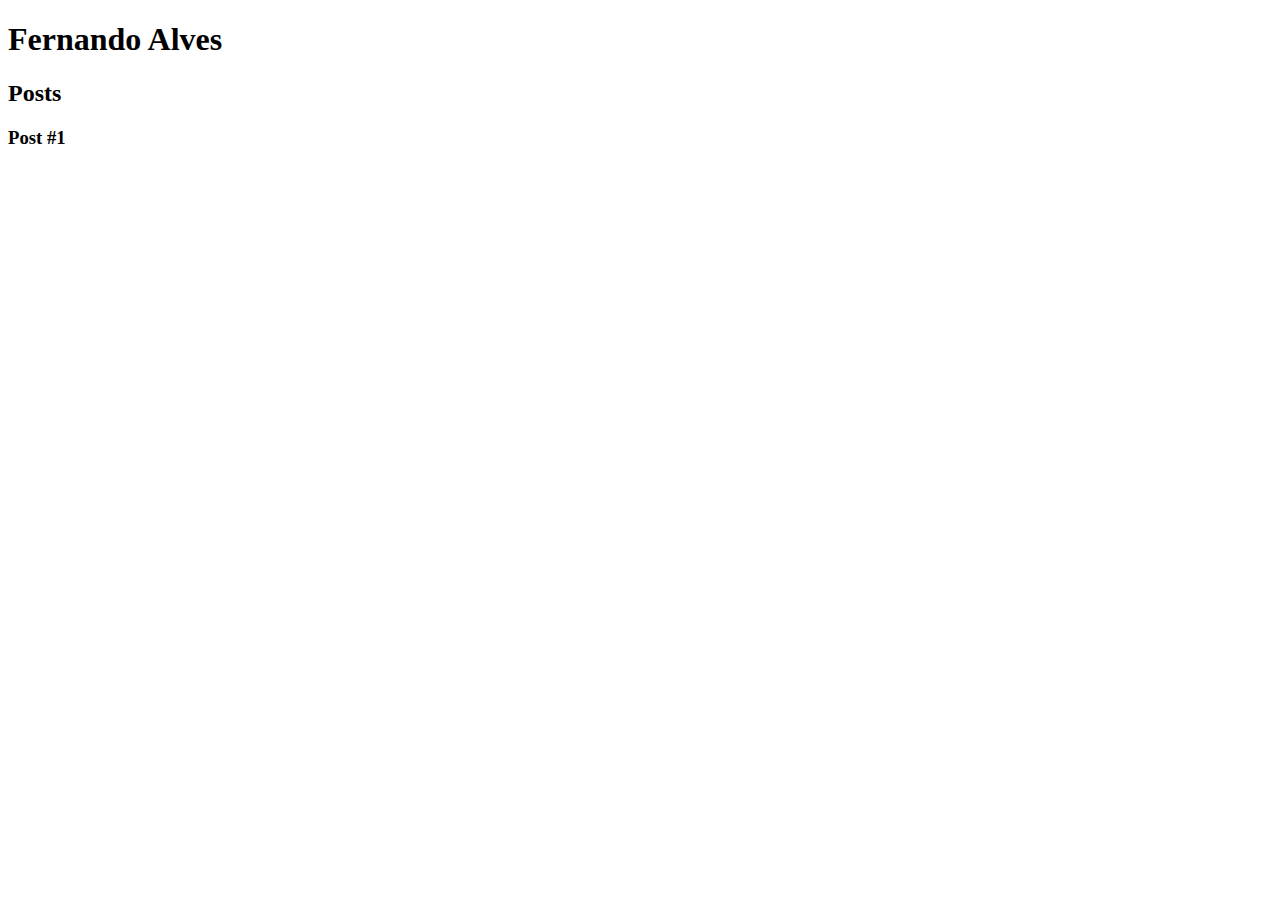
==== Introdução a criação de websites com HTML5 e CSS3/Site Pessoal/index.html @ 914d29bd "Iniciando a criação de um site" ====
<!DOCTYPE html>
<html lang="en">
<head>
    <meta charset="UTF-8">
    <meta http-equiv="X-UA-Compatible" content="IE=edge">
    <meta name="viewport" content="width=device-width, initial-scale=1.0">
    <title>Fernando Alves</title>
</head>
<body>
    <header>
        <h1>Fernando Alves</h1>
    </header>
    <section>
        <header>
            <h2>Posts</h2>
        </header>
        <article>
            <header>
                <h3>Post #1</h3>
            </header>
        </article>
    </section>
    <footer></footer>
</body>
</html>
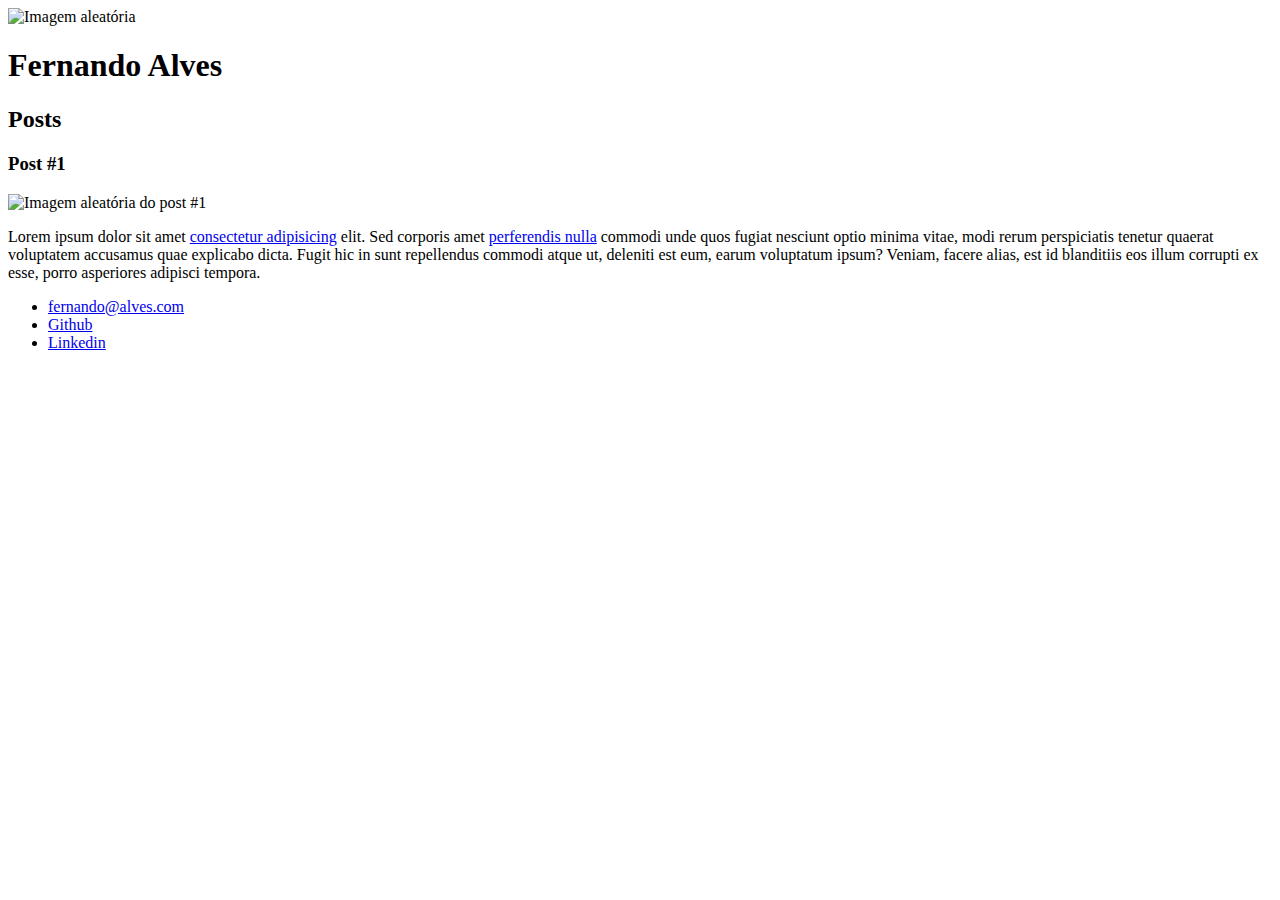
==== commit 3dc6587c: "Atualização do conteúdo" ====
--- a/Introdução a criação de websites com HTML5 e CSS3/Site Pessoal/index.html
+++ b/Introdução a criação de websites com HTML5 e CSS3/Site Pessoal/index.html
@@ -1,25 +1,52 @@
 <!DOCTYPE html>
 <html lang="en">
+
 <head>
     <meta charset="UTF-8">
     <meta http-equiv="X-UA-Compatible" content="IE=edge">
     <meta name="viewport" content="width=device-width, initial-scale=1.0">
     <title>Fernando Alves</title>
+    <link rel="stylesheet" href="style.css">
 </head>
+
 <body>
     <header>
-        <h1>Fernando Alves</h1>
+        <img src="https://source.unsplash.com/random/300x200" alt="Imagem aleatória" class="photo">
+        <h1 id="title">Fernando Alves</h1>
     </header>
     <section>
         <header>
-            <h2>Posts</h2>
+            <h2 class="subtitle">Posts</h2>
         </header>
-        <article>
+        <article class="post">
             <header>
-                <h3>Post #1</h3>
+                <h3 class="post_title">Post #1</h3>
+                <img src="http://source.unsplash.com/random/400x250" alt="Imagem aleatória do post #1"
+                    class="post_image">
             </header>
+            <p class="post_content">
+                Lorem ipsum dolor sit amet <a href="https://github.com/fernends" target="_blank">consectetur
+                    adipisicing</a> elit. Sed corporis amet <a href="mailto:email@email.com">perferendis nulla</a>
+                commodi unde quos fugiat nesciunt optio minima vitae, modi rerum perspiciatis tenetur quaerat voluptatem
+                accusamus quae explicabo dicta. Fugit hic in sunt repellendus commodi atque ut, deleniti est eum, earum
+                voluptatum ipsum? Veniam, facere alias, est id blanditiis eos illum corrupti ex esse, porro asperiores
+                adipisci tempora.
+            </p>
         </article>
     </section>
-    <footer></footer>
+    <footer>
+        <ul class="contact_list">
+            <li>
+                <a href="mailto:fernando@alves.com">fernando@alves.com</a>
+            </li>
+            <li>
+                <a href="https://github.com/fernends" target="_blank">Github</a>
+            </li>
+            <li>
+                <a href="https://br.linkedin.com/in/fernando-alves-7431b926" target="_blank">Linkedin</a>
+            </li>
+        </ul class="contact_list">
+    </footer>
 </body>
-</html>+
+</html>
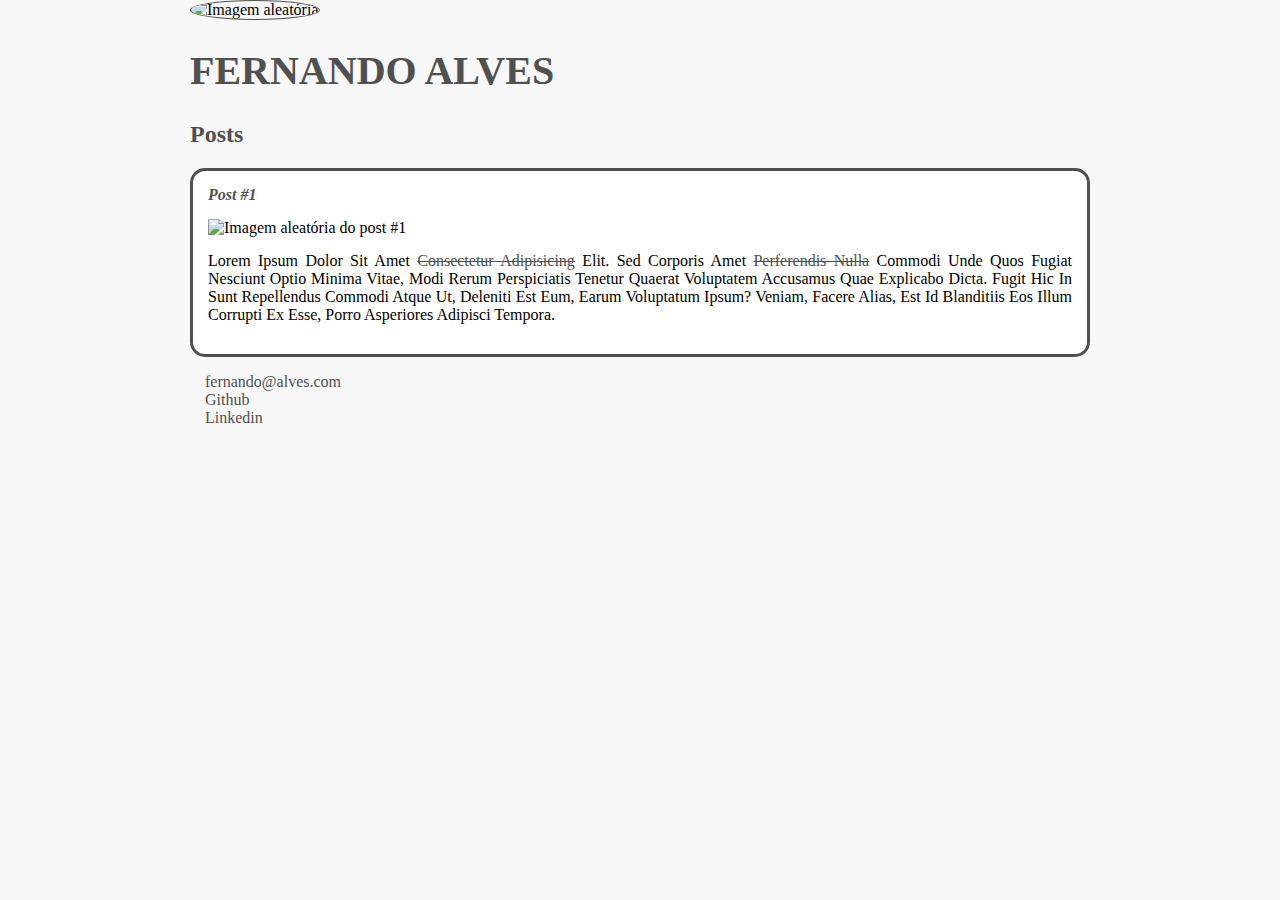
==== commit ac52a758: "Atualização arquivos com a aula" ====
--- a/Introdução a criação de websites com HTML5 e CSS3/Site Pessoal/index.html
+++ b/Introdução a criação de websites com HTML5 e CSS3/Site Pessoal/index.html
@@ -21,7 +21,7 @@
         <article class="post">
             <header>
                 <h3 class="post_title">Post #1</h3>
-                <img src="http://source.unsplash.com/random/400x250" alt="Imagem aleatória do post #1"
+                <img src="http://source.unsplash.com/random" alt="Imagem aleatória do post #1"
                     class="post_image">
             </header>
             <p class="post_content">
--- a/Introdução a criação de websites com HTML5 e CSS3/Site Pessoal/style.css
+++ b/Introdução a criação de websites com HTML5 e CSS3/Site Pessoal/style.css
@@ -0,0 +1,60 @@
+body {
+    background-color: #f7f7f7;
+    font-family: Verdana;
+    max-width: 900px;
+    margin: auto;
+}
+
+.photo {
+    border: 1px solid #505050;
+    border-radius: 50%;
+}
+
+#title, .subtitle, .post_title {
+    color: #505050;
+}
+
+#title {
+    font-size: 40px;
+    text-transform: uppercase;
+}
+
+a {
+    text-decoration: line-through;
+    color: #505050;
+}
+.post_title {
+    font-size: 16px;
+    font-style: italic;
+    margin: 0;
+    margin-bottom: 15px;
+}
+
+.post {
+    background-color: #fff;
+    padding: 15px;
+    border: 3px solid #505050;
+    margin-bottom: 15px;
+    border-radius: 15px;
+}
+
+.post_content {
+    margin: 0;
+    margin-bottom: 15px;
+    text-transform: capitalize;
+    text-align: justify;
+}
+
+.post_image {
+    margin-bottom: 15px;
+    width: 100%;
+}
+
+.contact_list{
+    list-style-type: none;
+    padding-left: 15px;
+}
+
+.contact_list li a {
+    text-decoration: none;
+}
